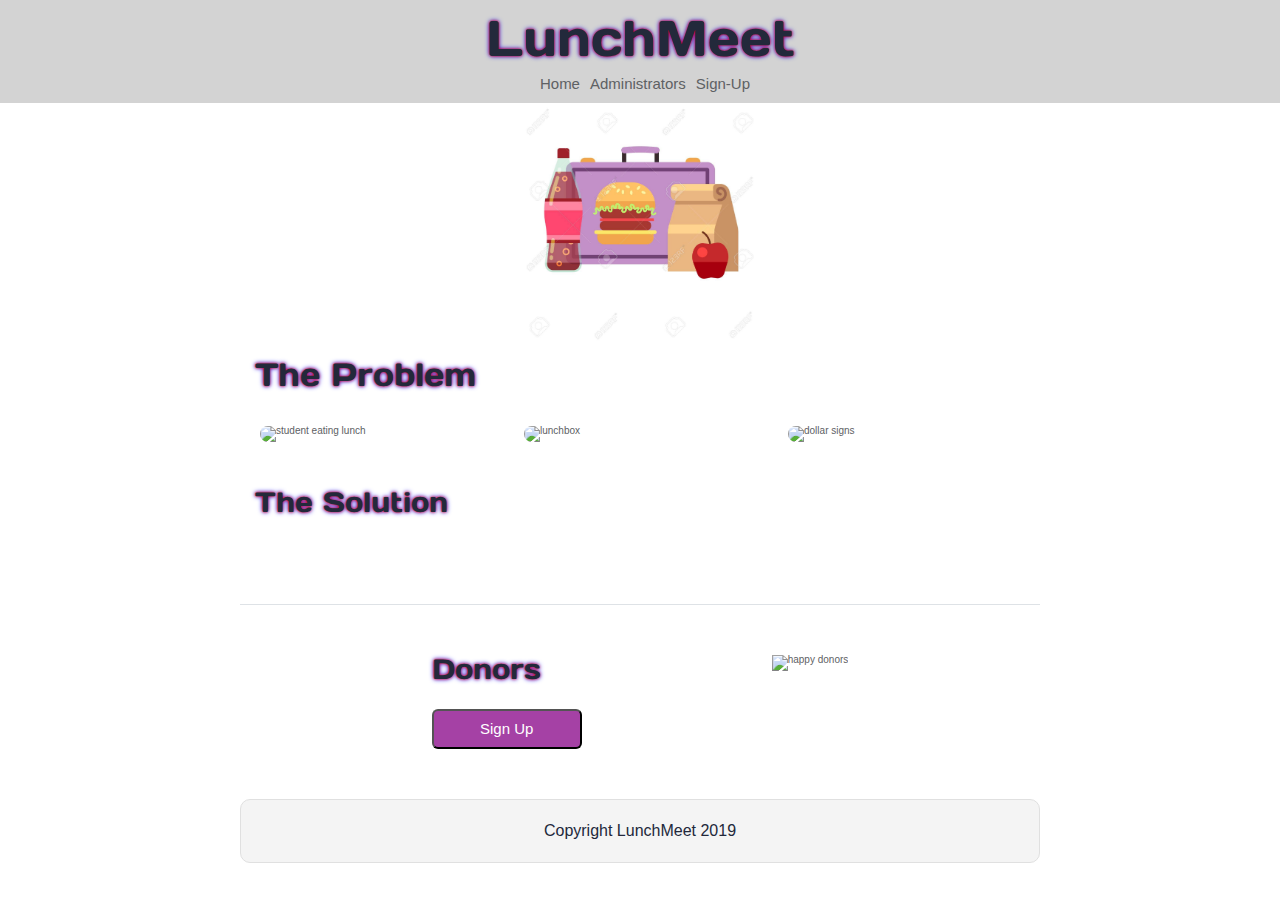
==== index.html @ cfd2ea96 "html and css run one" ====
<!DOCTYPE html>

<html lang="en">
<head>
  <meta charset="utf-8">

  <meta name="viewport" content="width=device-width, initial-scale=1.0">

  <title>LunchMeet</title>

  <link href="https://fonts.googleapis.com/css?family=Days+One&display=swap" rel="stylesheet">
  <link href="css/index.css" rel="stylesheet">

  <!--[if lt IE 9]>
    <script src="https://cdnjs.cloudflare.com/ajax/libs/html5shiv/3.7.3/html5shiv.js"></script>
  <![endif]-->
</head>

<body>

 <!-- navigation code here -->
 <div class="page-top">
  <h1>LunchMeet</h1>
  <nav class="navigation">
    <ul>
      <li>Home</li>
      <li>Administrators</li>
      <li>Sign-Up</li>
    </ul>
  </nav>
</div>

  <div class="container home">

    <header class="intro">
       <!-- image code here -->
       <section class="header-image">
          <img src="img/lunch.jpg" class="top-pic" alt="main header">
       </section>

      <h2>The Problem</h2>
    
      <p></p>
    </header>

    <section class="lunch-images">
        <img src="img/eating.png" class="eating" alt="student eating lunch">
        <img src="img/lunchbox.png" class="lunchbox" alt="lunchbox">
        <img src="img/money.png" class="money" alt="dollar signs">
    </section>
   
    <section class="solution">
     
      <h3>The Solution</h3>
    
      <p></p>
    
      <p></p>
    </section>
    
    <section class="walk">
      <div class="walk-text">
        <h3>Donors</h3>

        <p></p>
      
        <p></p>
      
        <div class="btn">
          <button class="buttons">Sign Up</button>
        </div>
      </div>
      
      <div class="walk-img">
          <img src="img/donors.png" alt="happy donors">
      </div>

    </section>

    <footer>
      <p>Copyright LunchMeet 2019</p>
    </footer>

  </div>
</body>
</html>
---- css/index.css ----
.background-nav {
    background-color: lightgray;
    align-items: center;
    height: 10%;
  }
  .padding {
    padding-top: 1%;
    padding-bottom: 1%;
  }
  /* http://meyerweb.com/eric/tools/css/reset/ 
     v2.0 | 20110126
     License: none (public domain)
  */
  html,
  body,
  div,
  span,
  applet,
  object,
  iframe,
  h1,
  h2,
  h3,
  h4,
  h5,
  h6,
  p,
  blockquote,
  pre,
  a,
  abbr,
  acronym,
  address,
  big,
  cite,
  code,
  del,
  dfn,
  em,
  img,
  ins,
  kbd,
  q,
  s,
  samp,
  small,
  strike,
  strong,
  sub,
  sup,
  tt,
  var,
  b,
  u,
  i,
  center,
  dl,
  dt,
  dd,
  ol,
  ul,
  li,
  fieldset,
  form,
  label,
  legend,
  table,
  caption,
  tbody,
  tfoot,
  thead,
  tr,
  th,
  td,
  article,
  aside,
  canvas,
  details,
  embed,
  figure,
  figcaption,
  footer,
  header,
  hgroup,
  menu,
  nav,
  output,
  ruby,
  section,
  summary,
  time,
  mark,
  audio,
  video {
    margin: 0;
    padding: 0;
    border: 0;
    font-size: 100%;
    font: inherit;
    vertical-align: baseline;
  }
  /* HTML5 display-role reset for older browsers */
  article,
  aside,
  details,
  figcaption,
  figure,
  footer,
  header,
  hgroup,
  menu,
  nav,
  section {
    display: block;
  }
  body {
    line-height: 1;
  }
  ol,
  ul {
    list-style: none;
  }
  blockquote,
  q {
    quotes: none;
  }
  blockquote:before,
  blockquote:after,
  q:before,
  q:after {
    content: '';
    content: none;
  }
  table {
    border-collapse: collapse;
    border-spacing: 0;
  }
  * {
    box-sizing: border-box;
  }
  html {
    font-size: 62.5%;
  }
  html,
  body {
    font-family: 'Ubuntu', sans-serif;
    color: #5E6164;
  }
  h1,
  h2,
  h3,
  h4,
  h5 {
    font-family: 'Russo One', sans-serif;
    color: #23293B;
  }
  h2 {
    font-size: 3.2rem;
    text-shadow: 0 0 3px #FF0000, 0 0 5px #0000FF;
    font-family: 'Days One', sans-serif;
  }
  h3 {
    font-size: 2.8rem;
    text-shadow: 0 0 3px #FF0000, 0 0 5px #0000FF;
    font-family: 'Days One', sans-serif;
  }
  p {
    font-size: 1.6rem;
    line-height: 1.4;
  }
  .container {
    max-width: 800px;
    width: 100%;
    margin: 0 auto;
  }
  .page-top {
    width: 100%;
  }
  .page-top h1 {
    background-color: lightgray;
    align-items: center;
    height: 10%;
    text-align: center;
    font-size: 5rem;
    padding-top: 1%;
    padding-bottom: 1%;
    text-shadow: 0 0 3px #FF0000, 0 0 5px #0000FF;
    font-family: 'Days One', sans-serif;
  }
  .page-top nav {
    background-color: lightgray;
    align-items: center;
    height: 10%;
    display: flex;
    width: 100%;
  }
  .page-top nav ul {
    display: flex;
    flex-direction: row;
    margin: 0 auto;
    padding-bottom: 1%;
    justify-content: space-between;
  }
  .page-top nav ul li {
    font-size: 1.5rem;
    margin-left: 10px;
  }
.top-pic{
    width: 30%;
    height:40%;
    display: flex;
    justify-content: center;
    align-content: center;
    margin: 0 auto;
}

  footer {
    color: #22283B;
    background: #f4f4f4;
    padding: 20px 0;
    border: 1px double #e0e0e0;
    border-radius: 10px;
    display: flex;
    justify-content: center;
    align-items: center;
  }
  .home .intro .header-img {
    display: flex;
    width: 100%;
  }
  @media (max-width: 500px) {
    .home .intro .header-img {
      width: 480px;
      justify-content: center;
    }
  }
  .home .intro .header-img img {
    justify-content: center;
  }
  .home .intro h2 {
    padding: 15px;
  }
  .home .intro p {
    padding: 0 15px;
  }
  .home .lunch-images {
    display: flex;
    flex-wrap: wrap;
    width: 100%;
  }
  .home .lunch-images img {
    width: 28%;
    margin: 20px 2.5%;
    border-radius: 20px;
    height: 100%;
  }
  @media (max-width: 500px) {
    .home .lunch-images .eating {
      width: 480px;
      height: 240px;
    }
  }
  @media (max-width: 500px) {
    .home .lunch-images .lunchbox {
      display: none;
    }
  }
  @media (max-width: 500px) {
    .home .lunch-images .money {
      display: none;
    }
  }
  .home .solution {
    padding: 15px;
  }
  .home .solution h3 {
    margin-top: 11px;
  }
  .home .solution p {
    margin-top: 13px;
  }
  .home .walk {
    margin-top: 60px;
    border-top: 1px solid #dee2e6;
    padding: 50px 60px;
    display: flex;
    justify-content: center;
  }
  .home .walk .walk-text {
    width: 50%;
  }
  .home .walk .walk-text h3 {
    margin-bottom: 10px;
  }
  .home .walk .walk-text p {
    margin-bottom: 26px;
  }
  .home .walk .walk-text .btn button {
    background-color: rgb(165, 65, 165);
    color: white;
    border-radius: 6px;
    font-size: 1.5rem;
    width: 150px;
    height: 40px;
  }
  .home .walk .walk-text .btn button:hover {
    background-color: white;
    color: darkblue;
  }
  @media (max-width: 500px) {
    .home .walk .walk-text .btn button {
      width: 480px;
      height: 60px;
    }
  }
  .home .walk .walk-text .walk-img {
    width: 46%;
    margin-left: 4%;
  }
  @media (max-width: 500px) {
    .home .walk .walk-text .walk-img {
      width: 480px;
      height: 240px;
      justify-content: flex-start;
    }
  }
  .home .walk .walk-text .walk-img img {
    width: 100%;
    height: auto;
    border-radius: 10px;
  }
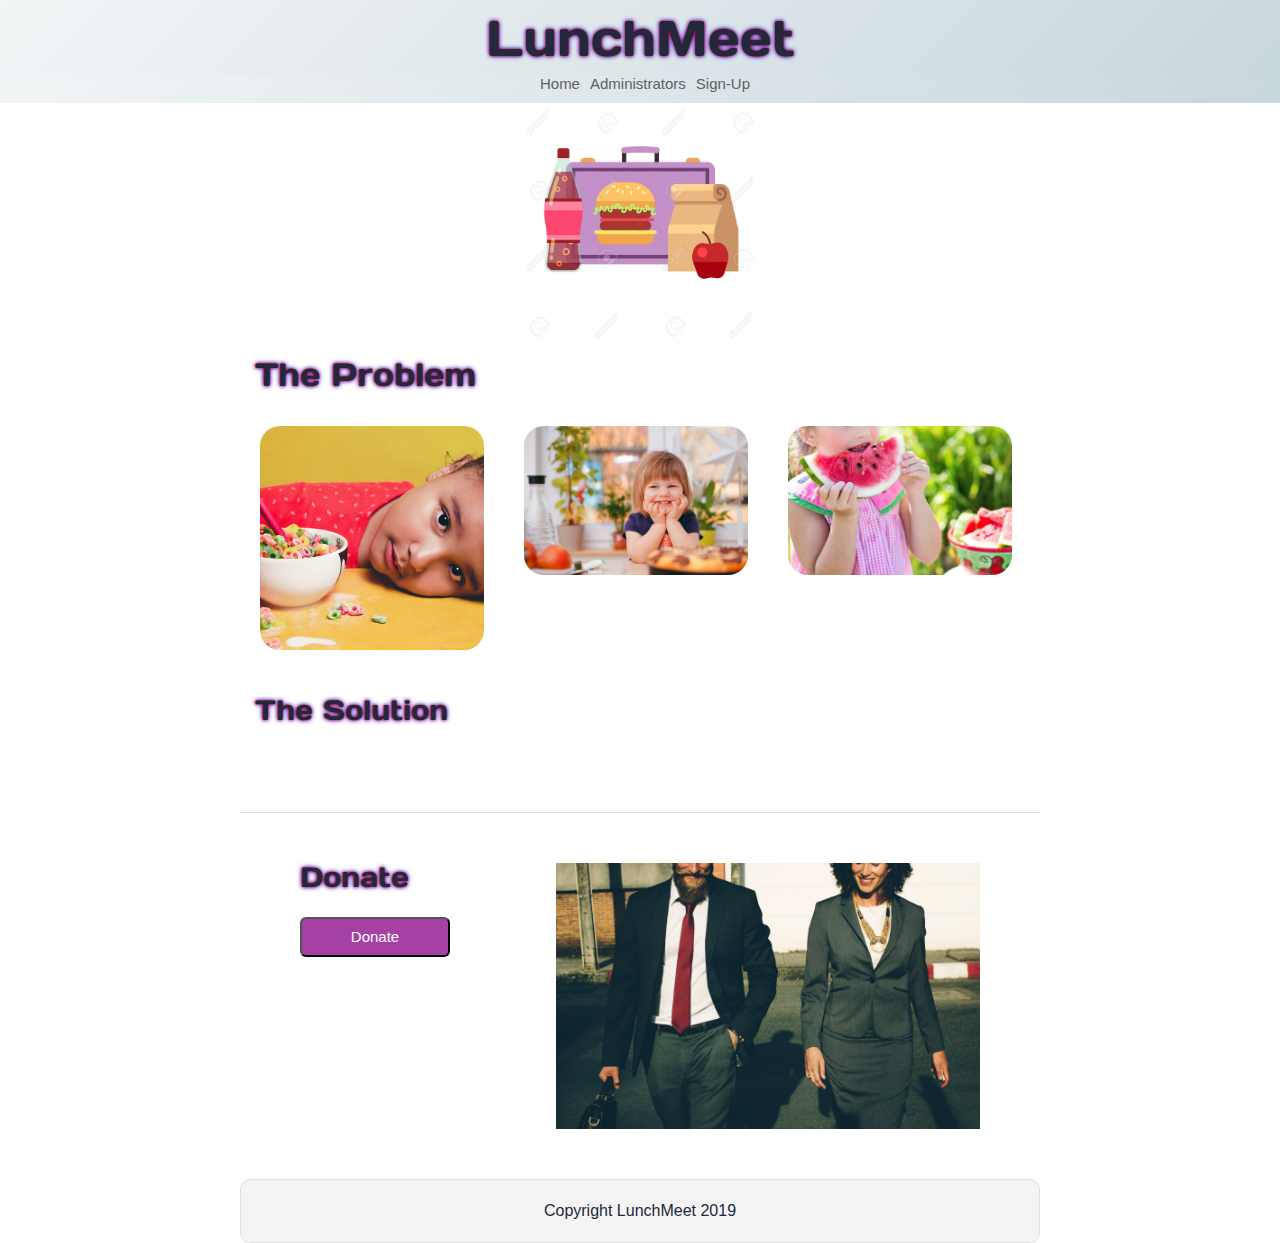
==== commit 24caa0ae: "commit 2" ====
--- a/index.html
+++ b/index.html
@@ -44,9 +44,9 @@
     </header>
 
     <section class="lunch-images">
-        <img src="img/eating.png" class="eating" alt="student eating lunch">
-        <img src="img/lunchbox.png" class="lunchbox" alt="lunchbox">
-        <img src="img/money.png" class="money" alt="dollar signs">
+        <img src="img/eating.jpeg" class="eating" alt="student eating lunch">
+        <img src="img/lunchbox.jpeg" class="lunchbox" alt="lunchbox">
+        <img src="img/money.jpg" class="money" alt="dollar signs">
     </section>
    
     <section class="solution">
@@ -60,19 +60,19 @@
     
     <section class="walk">
       <div class="walk-text">
-        <h3>Donors</h3>
+        <h3>Donate</h3>
 
         <p></p>
       
         <p></p>
       
         <div class="btn">
-          <button class="buttons">Sign Up</button>
+          <a href="/admnistrator.html" target="_blank"><button class="buttons">Donate</button></a>
         </div>
       </div>
       
       <div class="walk-img">
-          <img src="img/donors.png" alt="happy donors">
+          <img src="img/donor.jpeg" class="donors" alt="happy donors">
       </div>
 
     </section>
--- a/css/index.css
+++ b/css/index.css
@@ -177,7 +177,11 @@
     width: 100%;
   }
   .page-top h1 {
-    background-color: lightgray;
+    background: #f2f5f6;
+    background: -moz-linear-gradient(-45deg, #f2f5f6 0%, #e3eaed 37%, #c8d7dc 100%);
+    background: -webkit-linear-gradient(-45deg, #f2f5f6 0%,#e3eaed 37%,#c8d7dc 100%);
+    background: linear-gradient(135deg, #f2f5f6 0%,#e3eaed 37%,#c8d7dc 100%); 
+    filter: progid:DXImageTransform.Microsoft.gradient( startColorstr='#f2f5f6', endColorstr='#c8d7dc',GradientType=1 );
     align-items: center;
     height: 10%;
     text-align: center;
@@ -188,7 +192,11 @@
     font-family: 'Days One', sans-serif;
   }
   .page-top nav {
-    background-color: lightgray;
+    background: #f2f5f6;
+    background: -moz-linear-gradient(-45deg, #f2f5f6 0%, #e3eaed 37%, #c8d7dc 100%);
+    background: -webkit-linear-gradient(-45deg, #f2f5f6 0%,#e3eaed 37%,#c8d7dc 100%);
+    background: linear-gradient(135deg, #f2f5f6 0%,#e3eaed 37%,#c8d7dc 100%);
+    filter: progid:DXImageTransform.Microsoft.gradient( startColorstr='#f2f5f6', endColorstr='#c8d7dc',GradientType=1 );
     align-items: center;
     height: 10%;
     display: flex;
@@ -328,4 +336,11 @@
     width: 100%;
     height: auto;
     border-radius: 10px;
-  }+  }
+
+  .donors{
+      display: flex;
+      width:100%;
+      height: 100%;
+      padding-left: 20%;
+  }
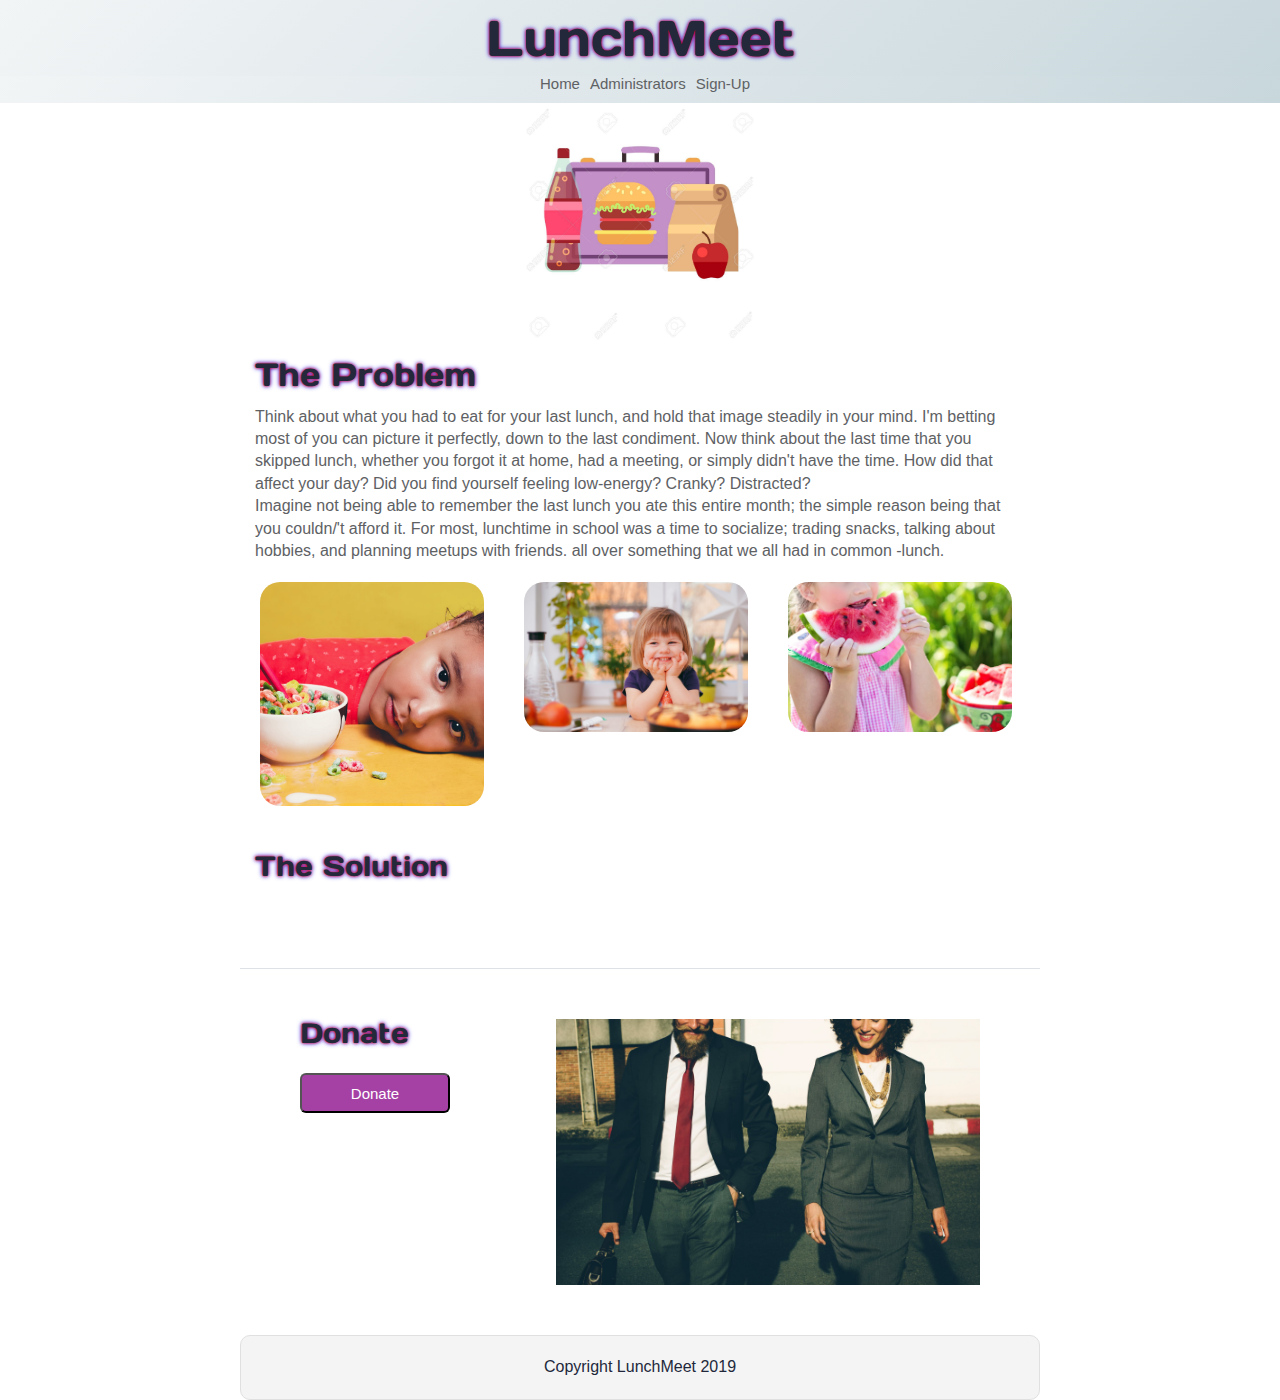
==== commit de33f026: "reorganized css and html for easier Javascript adding of forms and tabs tomorrow. Researching login " ====
--- a/index.html
+++ b/index.html
@@ -39,8 +39,15 @@
        </section>
 
       <h2>The Problem</h2>
-    
-      <p></p>
+      <p>Think about what you had to eat for your last lunch, and hold that image steadily in your mind. I'm betting
+         most of you can picture it perfectly, down to the last condiment. Now think about the last time
+        that you skipped lunch, whether you forgot it at home, had a meeting, or simply didn't have the time.
+        How did that affect your day? Did you find yourself feeling low-energy? Cranky? Distracted? </p>
+      <p>Imagine not being able to remember the last lunch you ate this entire month; the simple reason being that you couldn/'t 
+        afford it. For most, lunchtime in school was a time to socialize;
+        trading snacks, talking about hobbies, and planning meetups with friends.
+        all over something that we all had in common -lunch.
+    </p>
     </header>
 
     <section class="lunch-images">
@@ -67,7 +74,7 @@
         <p></p>
       
         <div class="btn">
-          <a href="/admnistrator.html" target="_blank"><button class="buttons">Donate</button></a>
+          <a href="administrators.html" target="_blank"><button class="buttons">Donate</button></a>
         </div>
       </div>
       
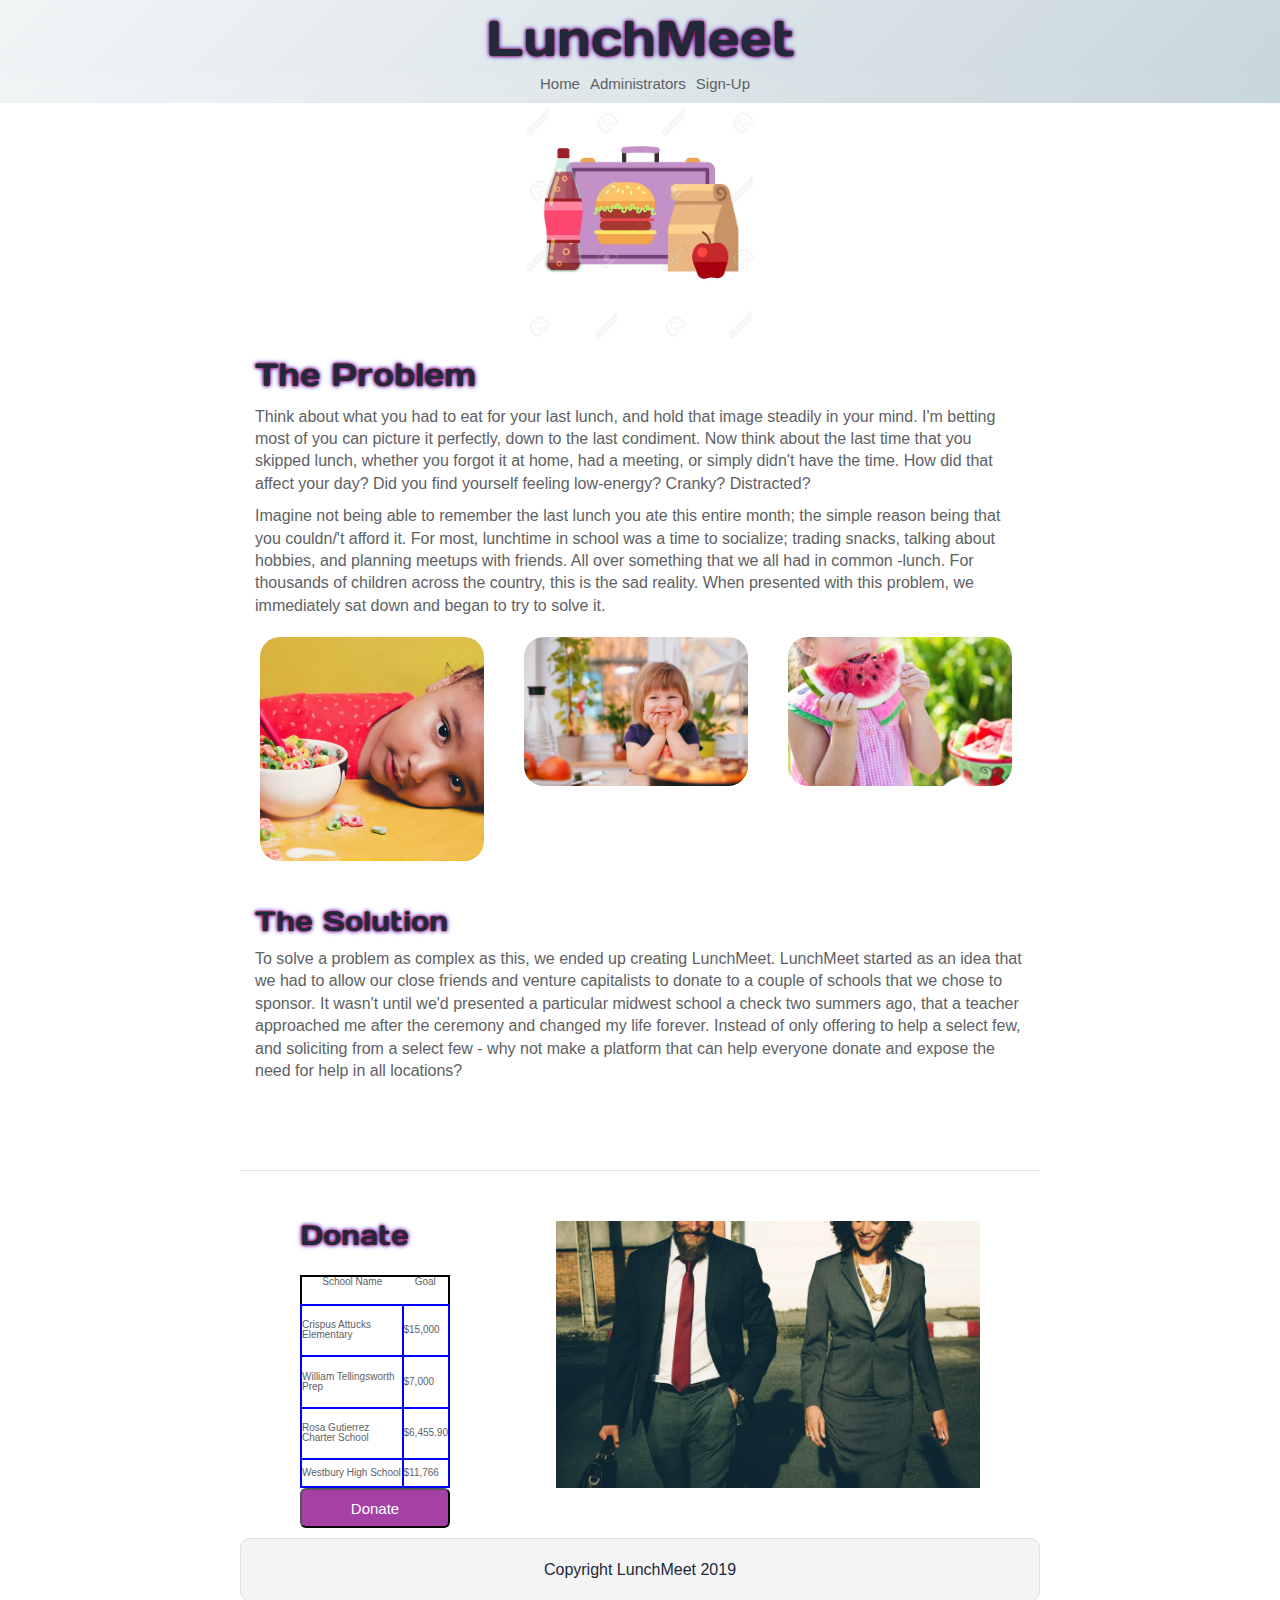
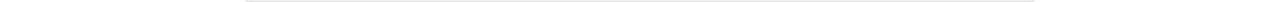
==== commit d447cd60: "added more css and page content, with schools. regular forms next" ====
--- a/index.html
+++ b/index.html
@@ -42,11 +42,12 @@
       <p>Think about what you had to eat for your last lunch, and hold that image steadily in your mind. I'm betting
          most of you can picture it perfectly, down to the last condiment. Now think about the last time
         that you skipped lunch, whether you forgot it at home, had a meeting, or simply didn't have the time.
-        How did that affect your day? Did you find yourself feeling low-energy? Cranky? Distracted? </p>
+        How did that affect your day? Did you find yourself feeling low-energy? Cranky? Distracted? </p><br>
       <p>Imagine not being able to remember the last lunch you ate this entire month; the simple reason being that you couldn/'t 
         afford it. For most, lunchtime in school was a time to socialize;
         trading snacks, talking about hobbies, and planning meetups with friends.
-        all over something that we all had in common -lunch.
+        All over something that we all had in common -lunch. For thousands of children across the country,
+        this is the sad reality. When presented with this problem, we immediately sat down and began to try to solve it.
     </p>
     </header>
 
@@ -60,7 +61,13 @@
      
       <h3>The Solution</h3>
     
-      <p></p>
+      <p>To solve a problem as complex as this, we ended up creating LunchMeet. LunchMeet started as
+          an idea that we had to allow our close friends and venture capitalists to donate to a couple of
+          schools that we chose to sponsor. It wasn't until we'd presented a particular midwest school a check 
+          two summers ago, that a teacher approached me after the ceremony and changed my life forever.
+          Instead of only offering to help a select few, and soliciting from a select few - why not make a platform
+          that can help everyone donate and expose the need for help in all locations? 
+      </p>
     
       <p></p>
     </section>
@@ -71,7 +78,28 @@
 
         <p></p>
       
-        <p></p>
+        <table class="table">
+            <tr>
+                <th>School Name</th>
+                <th>Goal</th>
+            </tr>
+            <tr>
+                <td>Crispus Attucks Elementary</td>
+                <td>$15,000</td>
+            </tr>
+            <tr>
+                <td>William Tellingsworth Prep</td>
+                <td>$7,000</td>
+            </tr>
+            <tr>
+                <td>Rosa Gutierrez Charter School</td>
+                <td>$6,455.90</td>
+            </tr>
+            <tr>
+                <td>Westbury High School</td>
+                <td>$11,766</td>
+            </tr>
+        </table>
       
         <div class="btn">
           <a href="administrators.html" target="_blank"><button class="buttons">Donate</button></a>
--- a/css/index.css
+++ b/css/index.css
@@ -344,3 +344,13 @@
       height: 100%;
       padding-left: 20%;
   }
+
+  table {
+      border: 2px solid black;
+      height: 80%;
+  }
+
+  td{
+    border: 2px solid #0000FF;
+    align-content: center;
+  }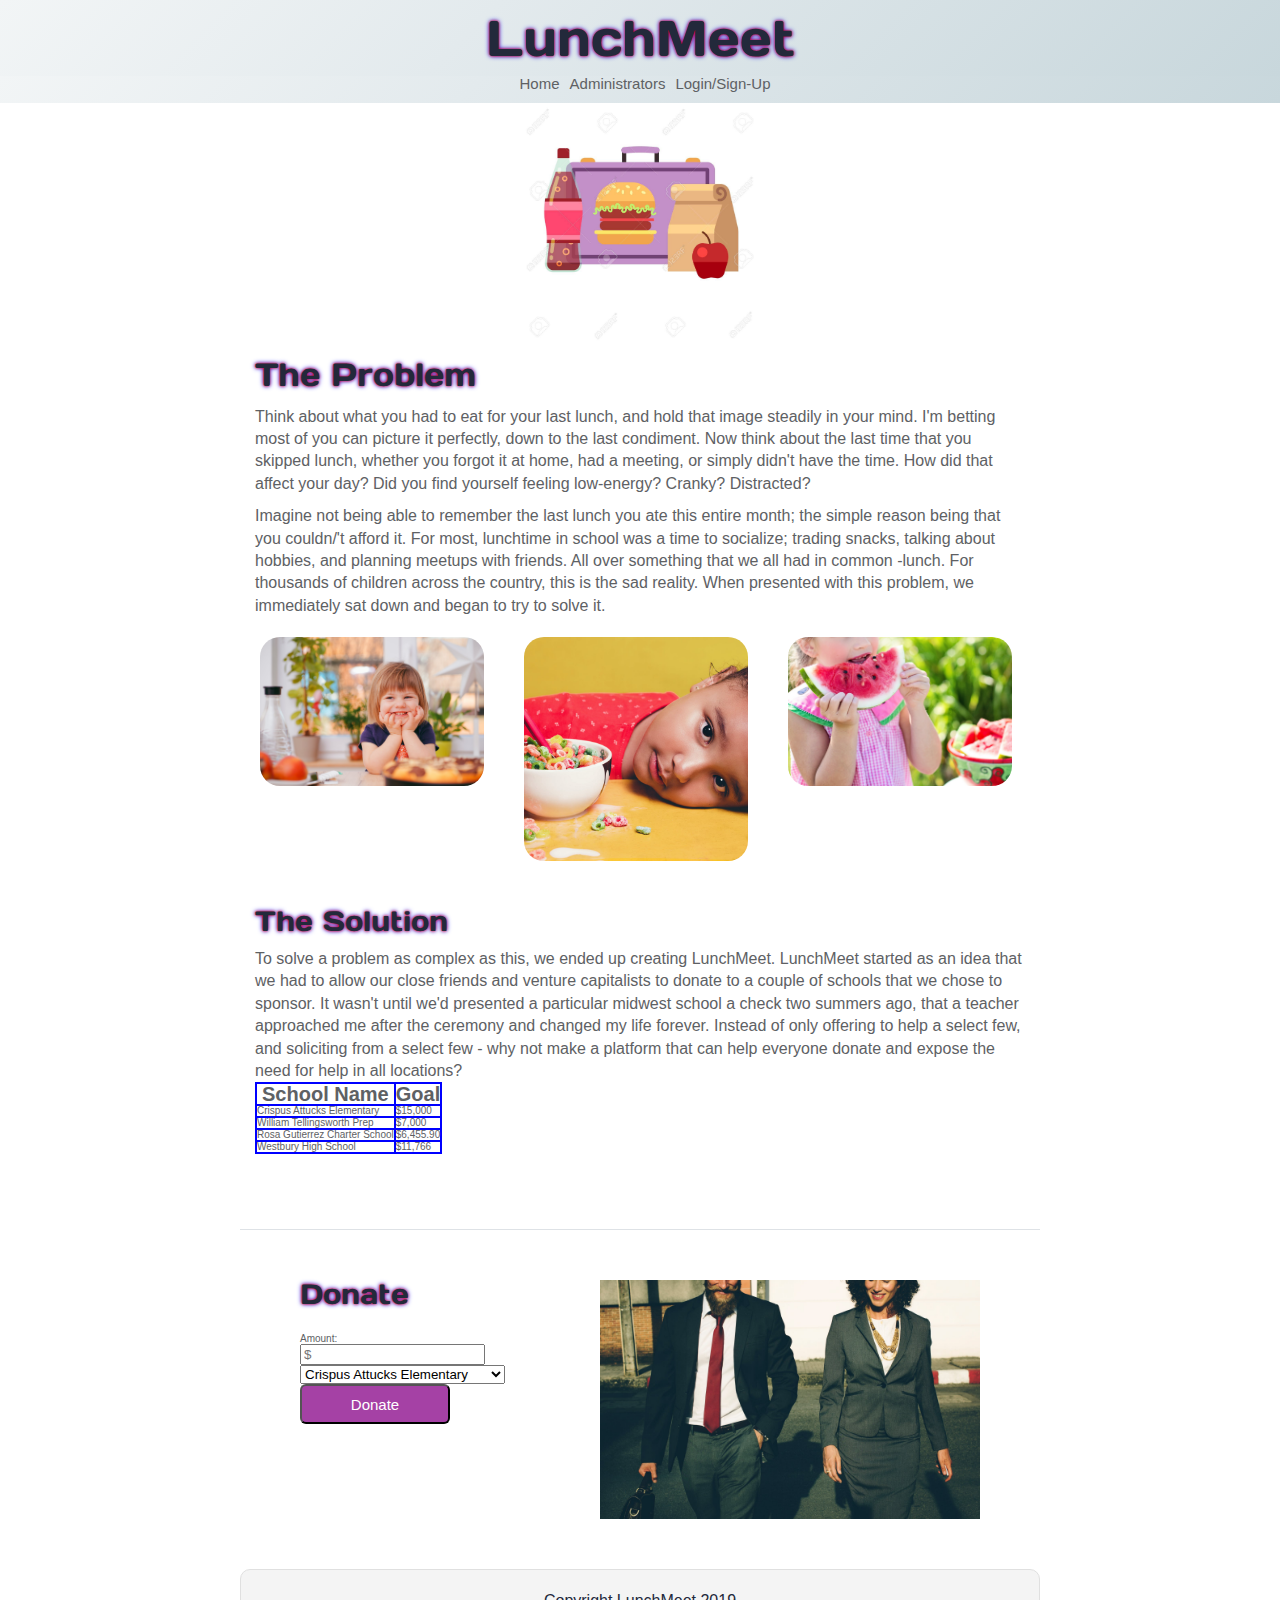
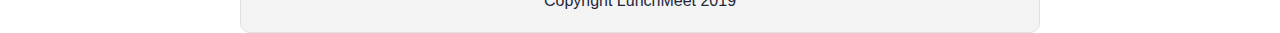
==== commit d08dd3ff: "just need to add files from other computer for tabs. either tonight or in the morning" ====
--- a/index.html
+++ b/index.html
@@ -10,22 +10,18 @@
 
   <link href="https://fonts.googleapis.com/css?family=Days+One&display=swap" rel="stylesheet">
   <link href="css/index.css" rel="stylesheet">
-
-  <!--[if lt IE 9]>
-    <script src="https://cdnjs.cloudflare.com/ajax/libs/html5shiv/3.7.3/html5shiv.js"></script>
-  <![endif]-->
+  <script src="components/index.js" async></script>
 </head>
 
 <body>
 
- <!-- navigation code here -->
  <div class="page-top">
   <h1>LunchMeet</h1>
   <nav class="navigation">
     <ul>
       <li>Home</li>
       <li>Administrators</li>
-      <li>Sign-Up</li>
+      <li>Login/Sign-Up</li>
     </ul>
   </nav>
 </div>
@@ -33,7 +29,6 @@
   <div class="container home">
 
     <header class="intro">
-       <!-- image code here -->
        <section class="header-image">
           <img src="img/lunch.jpg" class="top-pic" alt="main header">
        </section>
@@ -52,8 +47,8 @@
     </header>
 
     <section class="lunch-images">
+        <img src="img/lunchbox.jpeg" class="lunchbox" alt="lunchbox">
         <img src="img/eating.jpeg" class="eating" alt="student eating lunch">
-        <img src="img/lunchbox.jpeg" class="lunchbox" alt="lunchbox">
         <img src="img/money.jpg" class="money" alt="dollar signs">
     </section>
    
@@ -69,16 +64,7 @@
           that can help everyone donate and expose the need for help in all locations? 
       </p>
     
-      <p></p>
-    </section>
-    
-    <section class="walk">
-      <div class="walk-text">
-        <h3>Donate</h3>
-
-        <p></p>
-      
-        <table class="table">
+      <table class="table">
             <tr>
                 <th>School Name</th>
                 <th>Goal</th>
@@ -100,9 +86,28 @@
                 <td>$11,766</td>
             </tr>
         </table>
+    </section>
+    
+    <section class="walk">
+      <div class="walk-text">
+        <h3>Donate</h3>
+
+        <p></p>
       
+        <form action="/action_page.php">
+            <fieldset>
+              Amount:<br>
+              <input type="number" name="amount" placeholder="$" value=""><br>
+              <select name="schools" class="dropdown">
+                    <option value="health" class="health">Crispus Attucks Elementary</option>
+                    <option value="school" class="o2">William Tellingsworth Prep</option>
+                    <option value="social" class="o3">Rosa Gutierrez Charter School</option>
+                    <option value="dailytasks">Westbury High School</option>
+                  </select><br>
+            </fieldset>
+        </form>
         <div class="btn">
-          <a href="administrators.html" target="_blank"><button class="buttons">Donate</button></a>
+          <button class="buttons">Donate</button>
         </div>
       </div>
       
--- a/css/index.css
+++ b/css/index.css
@@ -264,8 +264,8 @@
   }
   @media (max-width: 500px) {
     .home .lunch-images .eating {
-      width: 480px;
-      height: 240px;
+      width: 85%;
+      height: 85%;
     }
   }
   @media (max-width: 500px) {
@@ -317,7 +317,7 @@
   }
   @media (max-width: 500px) {
     .home .walk .walk-text .btn button {
-      width: 480px;
+      width: 100%;
       height: 60px;
     }
   }
@@ -326,10 +326,8 @@
     margin-left: 4%;
   }
   @media (max-width: 500px) {
-    .home .walk .walk-text .walk-img {
-      width: 480px;
-      height: 240px;
-      justify-content: flex-start;
+    .home .walk .walk-img {
+     display: none;
     }
   }
   .home .walk .walk-text .walk-img img {
@@ -348,9 +346,18 @@
   table {
       border: 2px solid black;
       height: 80%;
-  }
-
-  td{
+      border-spacing: 5%;
+  }
+
+  th, td{
     border: 2px solid #0000FF;
     align-content: center;
-  }+  }
+
+  th {
+      font-size: 2rem;
+      font-weight: bold;
+      align-content: center;
+  }
+
+  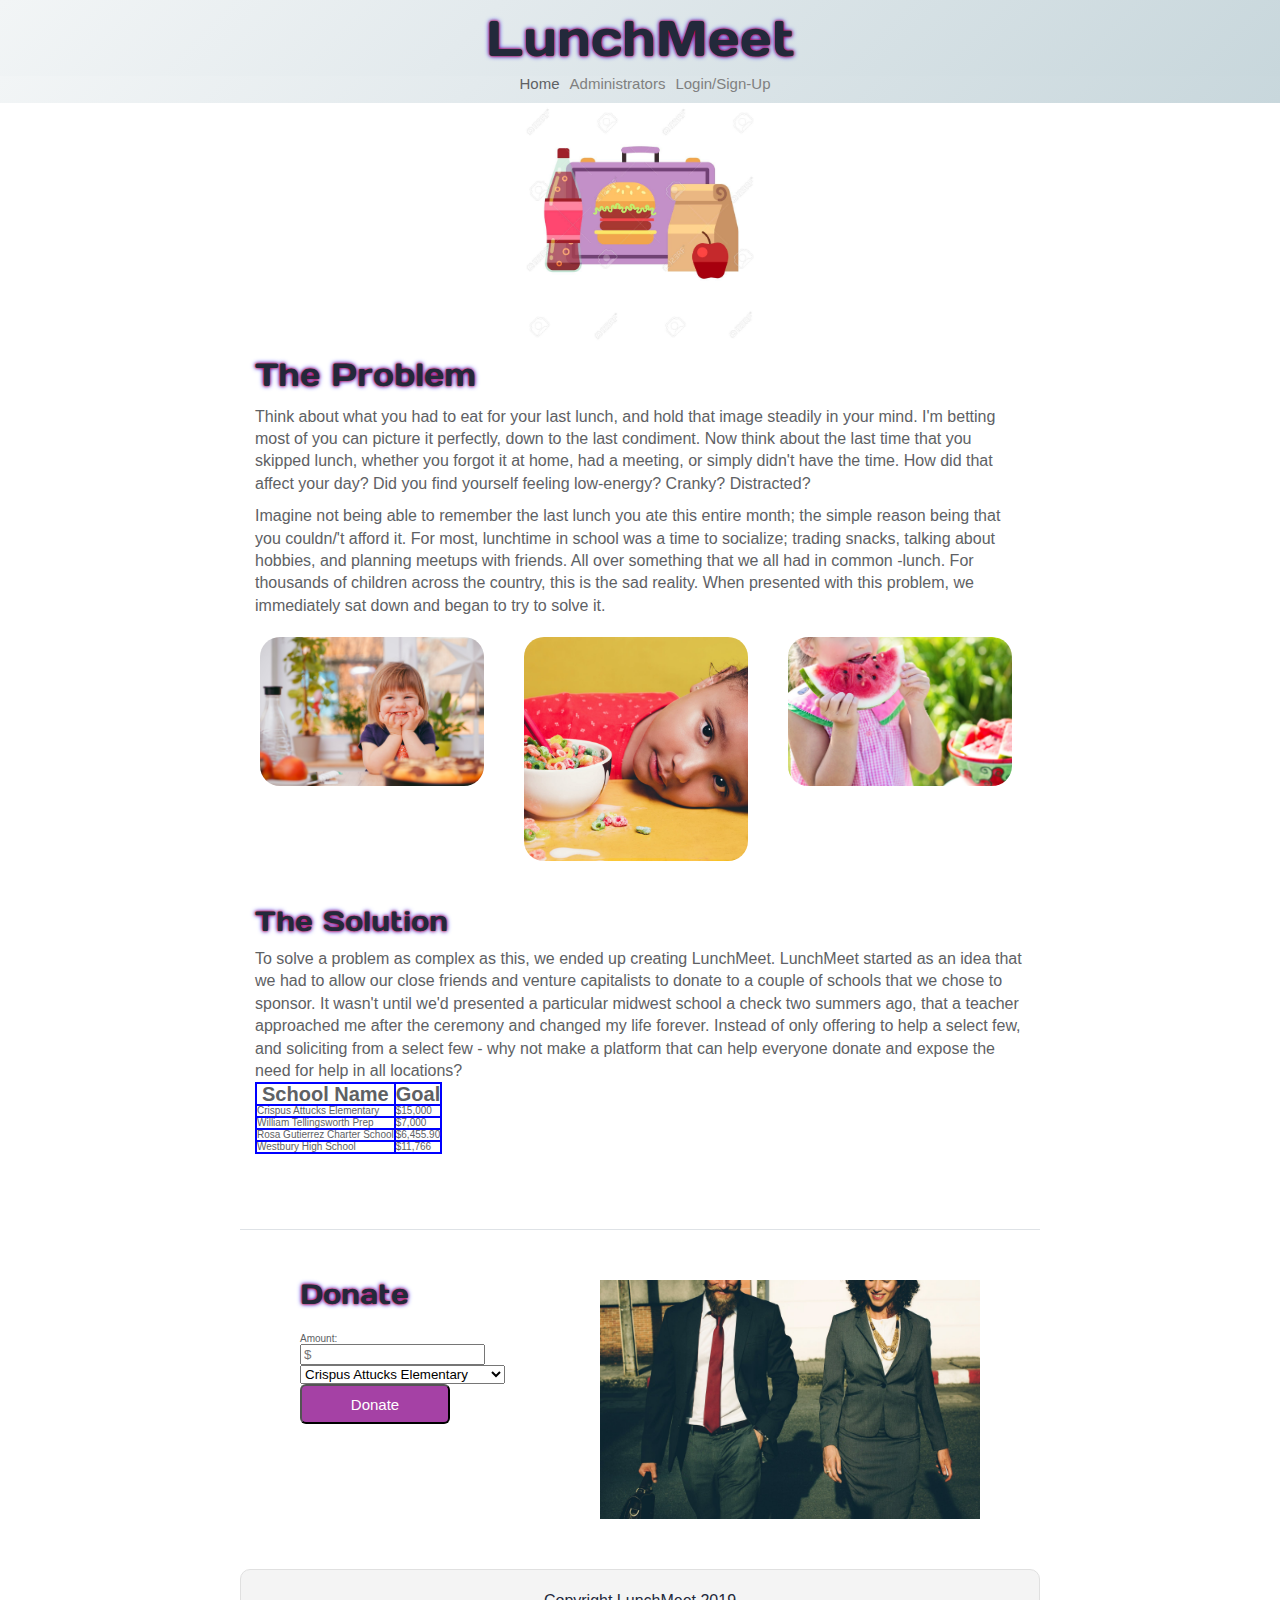
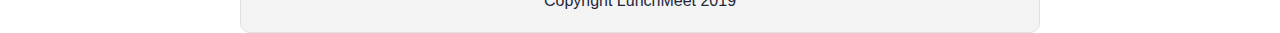
==== commit 035f6c6d: "commit didn't work this morning, just saw and putting it in there" ====
--- a/index.html
+++ b/index.html
@@ -20,8 +20,8 @@
   <nav class="navigation">
     <ul>
       <li>Home</li>
-      <li>Administrators</li>
-      <li>Login/Sign-Up</li>
+      <li><a href="administrators.html">Administrators</a></li>
+      <li><a href="sign.html">Login/Sign-Up</a></li>
     </ul>
   </nav>
 </div>
--- a/css/index.css
+++ b/css/index.css
@@ -232,6 +232,10 @@
     justify-content: center;
     align-items: center;
   }
+  a{
+    text-decoration: none;
+    color: gray;
+  }
   .home .intro .header-img {
     display: flex;
     width: 100%;
